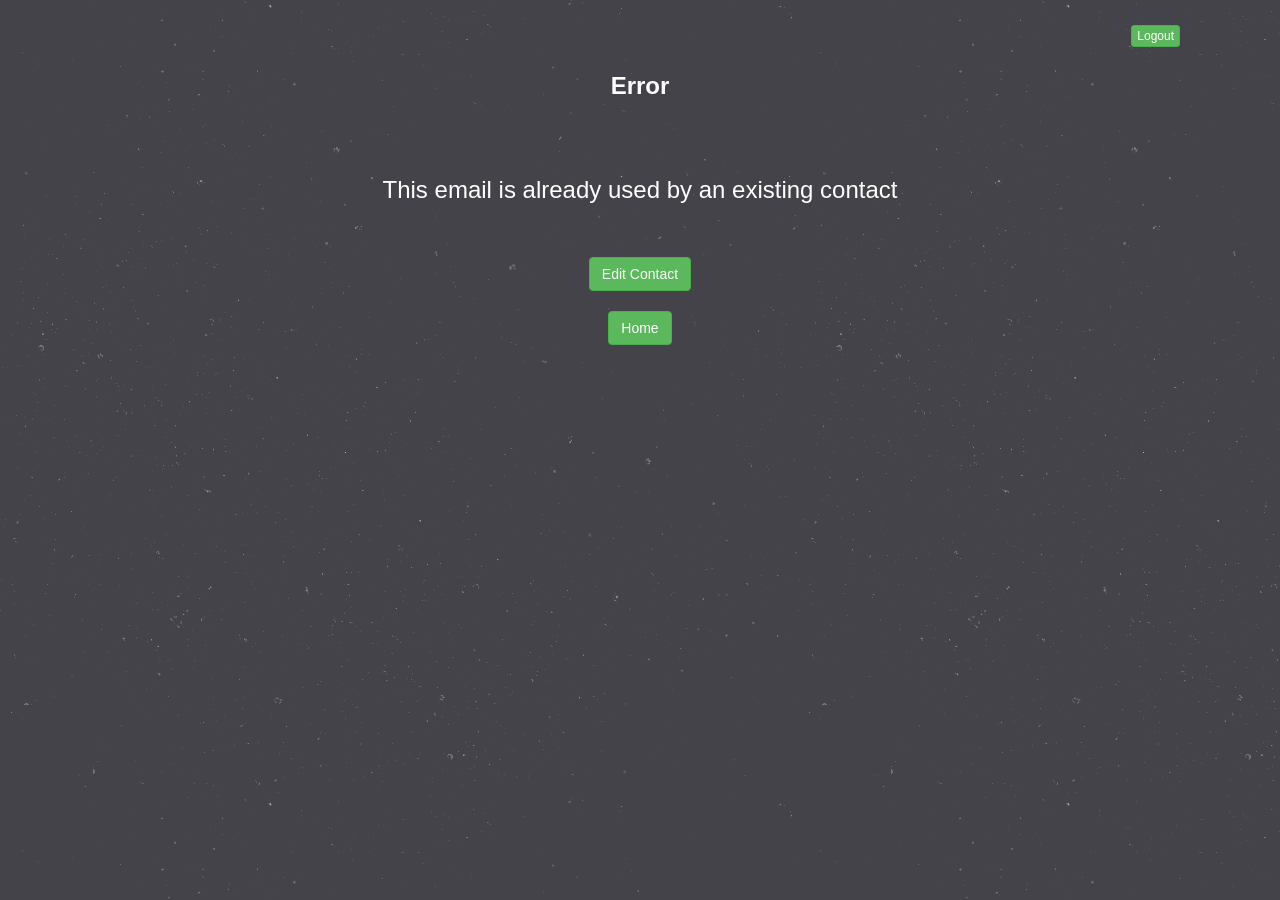
==== crmlogin/editerror.html @ d313a2f8 "added edit contact added edit contact. used helper functions in Contact.php" ====
<!DOCTYPE HTML>
<html>
	<head>
	<link rel="stylesheet" href="https://maxcdn.bootstrapcdn.com/bootstrap/3.3.5/css/bootstrap.min.css" integrity="sha512-dTfge/zgoMYpP7QbHy4gWMEGsbsdZeCXz7irItjcC3sPUFtf0kuFbDz/ixG7ArTxmDjLXDmezHubeNikyKGVyQ==" crossorigin="anonymous">
	<link rel="stylesheet" type="text/css" href="styles.css">

	<div class="logout">
		<form action="logout.php">
			<button type="submit" class="btn btn-success btn-xs">Logout</button><br>
		</form>
		
	</div>
	</head>

	<body>
		<br>
		<center>
		<div>
			<p class="title"> <strong>Error </strong></p><br>
		</div>
		<br><br><p class ="title">This email is already used by an existing contact</p><br><br>
		<form action="contactedit.php">
				<button type="submit" class="btn btn-success">Edit Contact</button><br><br>
		</form>

		<form action="login.php">
				<button type="submit" class="btn btn-success">Home</button><br>
		</form>
		</center>

		
	</body>



</html>
---- crmlogin/styles.css ----
body{

	background-image: url("stardust.png");
}

p, form{
	color: white;
}

.title{
	font-size: 24px;
	color: white;
}

.input{
	color: black;
	
}

.form-group{
	width: 20%;

}

tr, td{
	color: white;
}

#labels{
	font-size: 20px;
	font-weight: bold;
	text-align: center;
}

.contactlisting{
	text-align: center;
}

.logout{
	font-size:20px;
	text-align: right;
	margin-right: 100px;
	margin-top: 20px;
}

#emptycontact{
	font-size:20px;
	color: white;
}

.inputlabel{
	float: left;
	margin-left: 2%;
}
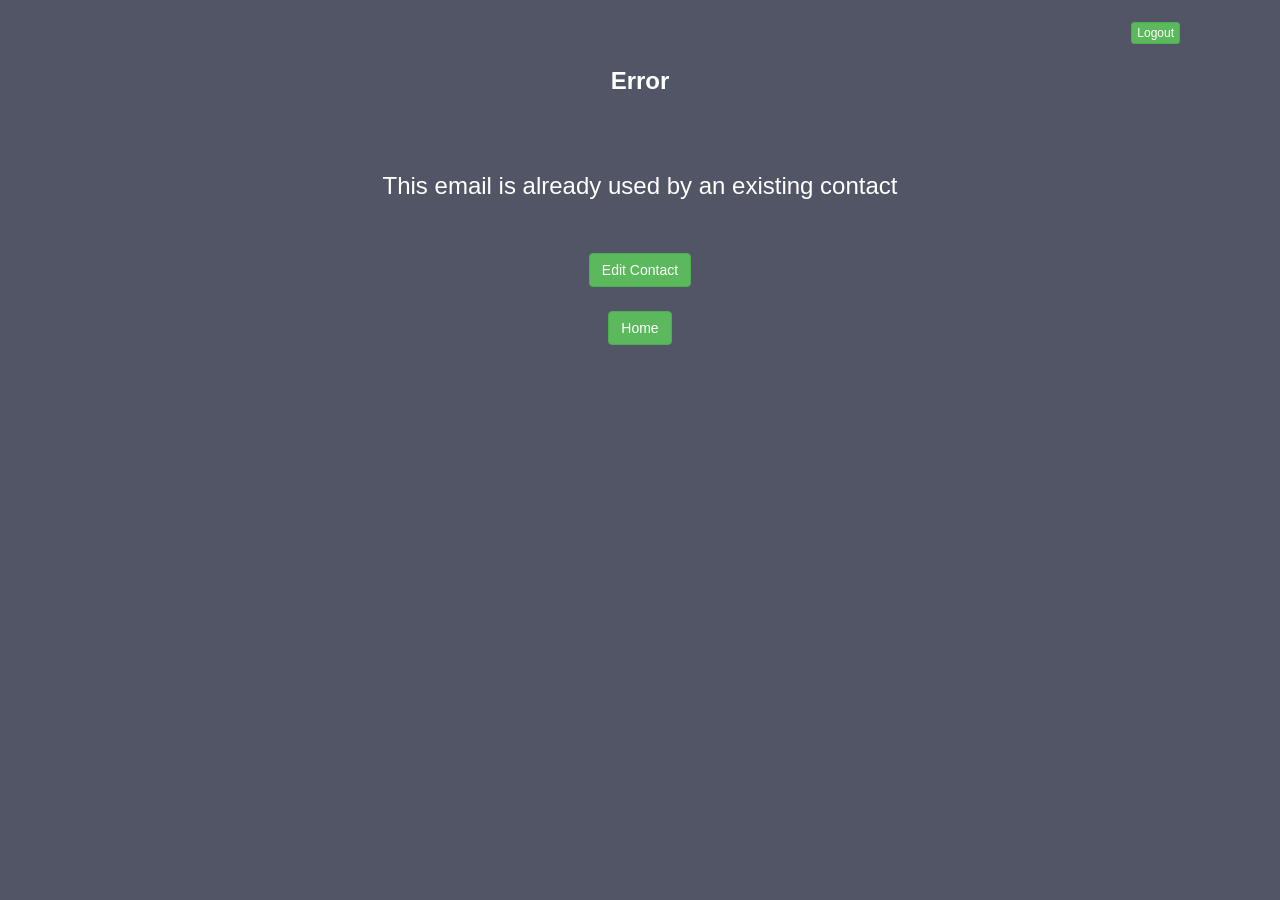
==== commit 41594585: "Added files via upload add/remove fields. prints tables correctly" ====
--- a/crmlogin/editerror.html
+++ b/crmlogin/editerror.html
@@ -1,36 +1,36 @@
-<!DOCTYPE HTML>
-<html>
-	<head>
-	<link rel="stylesheet" href="https://maxcdn.bootstrapcdn.com/bootstrap/3.3.5/css/bootstrap.min.css" integrity="sha512-dTfge/zgoMYpP7QbHy4gWMEGsbsdZeCXz7irItjcC3sPUFtf0kuFbDz/ixG7ArTxmDjLXDmezHubeNikyKGVyQ==" crossorigin="anonymous">
-	<link rel="stylesheet" type="text/css" href="styles.css">
-
-	<div class="logout">
-		<form action="logout.php">
-			<button type="submit" class="btn btn-success btn-xs">Logout</button><br>
-		</form>
-		
-	</div>
-	</head>
-
-	<body>
-		<br>
-		<center>
-		<div>
-			<p class="title"> <strong>Error </strong></p><br>
-		</div>
-		<br><br><p class ="title">This email is already used by an existing contact</p><br><br>
-		<form action="contactedit.php">
-				<button type="submit" class="btn btn-success">Edit Contact</button><br><br>
-		</form>
-
-		<form action="login.php">
-				<button type="submit" class="btn btn-success">Home</button><br>
-		</form>
-		</center>
-
-		
-	</body>
-
-
-
+<!DOCTYPE HTML>
+<html>
+	<head>
+	<link rel="stylesheet" href="https://maxcdn.bootstrapcdn.com/bootstrap/3.3.5/css/bootstrap.min.css" integrity="sha512-dTfge/zgoMYpP7QbHy4gWMEGsbsdZeCXz7irItjcC3sPUFtf0kuFbDz/ixG7ArTxmDjLXDmezHubeNikyKGVyQ==" crossorigin="anonymous">
+	<link rel="stylesheet" type="text/css" href="styles.css">
+
+	<div class="logout">
+		<form action="logout.php">
+			<button type="submit" class="btn btn-success btn-xs">Logout</button><br>
+		</form>
+		
+	</div>
+	</head>
+
+	<body>
+		<br>
+		<center>
+		<div>
+			<p class="title"> <strong>Error </strong></p><br>
+		</div>
+		<br><br><p class ="title">This email is already used by an existing contact</p><br><br>
+		<form action="contactedit.php">
+				<button type="submit" class="btn btn-success">Edit Contact</button><br><br>
+		</form>
+
+		<form action="login.php">
+				<button type="submit" class="btn btn-success">Home</button><br>
+		</form>
+		</center>
+
+		
+	</body>
+
+
+
 </html>
--- a/crmlogin/styles.css
+++ b/crmlogin/styles.css
@@ -1,57 +1,162 @@
-body{
-
-	background-image: url("stardust.png");
-}
-
-p, form{
-	color: white;
-}
-
-.title{
-	font-size: 24px;
-	color: white;
-}
-
-.input{
-	color: black;
-	
-}
-
-.form-group{
-	width: 20%;
-
-}
-
-tr, td{
-	color: white;
-}
-
-#labels{
-	font-size: 20px;
-	font-weight: bold;
-	text-align: center;
-}
-
-.contactlisting{
-	text-align: center;
-}
-
-.logout{
-	font-size:20px;
-	text-align: right;
-	margin-right: 100px;
-	margin-top: 20px;
-}
-
-#emptycontact{
-	font-size:20px;
-	color: white;
-}
-
-.inputlabel{
-	float: left;
-	margin-left: 2%;
-}
-
-
-
+body{
+
+	/*background-image: url("stardust.png");*/
+	background-color: #525565;
+}
+.table-striped>tbody>tr:nth-child(odd)>td, 
+.table-striped>tbody>tr:nth-child(odd)>th {
+   background-color: #74828F;
+ }
+p, form{
+	color: white;
+	font-size: 17px;
+}
+
+.hidden1{
+	display: none;
+}
+
+.visible1{
+	display: block;
+}
+
+.rfont{
+	/*color: red;*/
+	/*font-weight: bold;*/
+	font-size: 20px;
+}
+
+.box{
+	background-color: transparent;
+	border-style: solid;
+	border-color: white;
+	width: 20%;
+}
+.rbox{
+	/*background-color: transparent;*/
+	/*border-style: solid;*/
+	/*border-color: red;*/
+	width: 20%;
+}
+
+
+.title{
+	font-size: 24px;
+	color: white;
+	font-family: 'Roboto', sans-serif;
+}
+
+/*label,input{
+	display: block;
+}*/
+
+.button{
+	width: 100%;
+}
+
+
+.input{
+	width: 70%;
+	color: black;
+	
+}
+
+.homeforms{
+	width: 80%;
+	border-style: solid;
+	border-color: white;
+}
+
+.form-group{
+	width: 50%;
+	border-style: solid;
+	padding: 10px;
+
+}
+
+.fleft{
+	/*float: left;*/
+	width: 100%;
+	height: 20px;
+	padding: 5px;
+	border-radius: 3px;
+	border-color: transparent; 
+}
+tr, td{
+	color: white;
+}
+
+#labels{
+	/*font-size: 20px;*/
+	font-weight: bold;
+	/*text-align: center;*/
+}
+
+.contactlisting{
+	/*text-align: center;*/
+}
+
+.logout{
+	font-size:20px;
+	text-align: right;
+	margin-right: 100px;
+	margin-top: 20px;
+}
+
+#emptycontact{
+	font-size:20px;
+	color: white;
+}
+
+.inputlabel{
+	float: left;
+	margin-left: 1%;
+	/*font-color: red;*/
+	color: white;
+	font-size: 15px;
+}
+
+
+
+
+
+/*.menus li {
+    background-color: #ffffff;
+    border-style: solid;
+    border-radius: 4px 4px 0 0;
+}*/
+
+
+.menuBtn{
+	float: left;
+	margin-right:1px;
+	margin-bottom: 5px;
+	/*border-style: solid;*/
+	width: 30%;
+	/*border-radius: 4px 4px 0px 0px;*/
+}
+
+.buttons{
+	color: white;
+	/*background-color: #26a69a;*/
+	background-color:#21b6a8;
+	border-radius: 5px 5px 0px 0px;
+	border-color: transparent;
+	padding: 5px;
+	width: 100%;
+	-webkit-transition: .3s;
+	transition: .3s;
+}
+
+
+.changeColor{
+	background-color: #177f75;
+}
+
+.buttons:hover{
+	background-color: #177f75;
+}
+
+.clear{
+	clear:both;
+}
